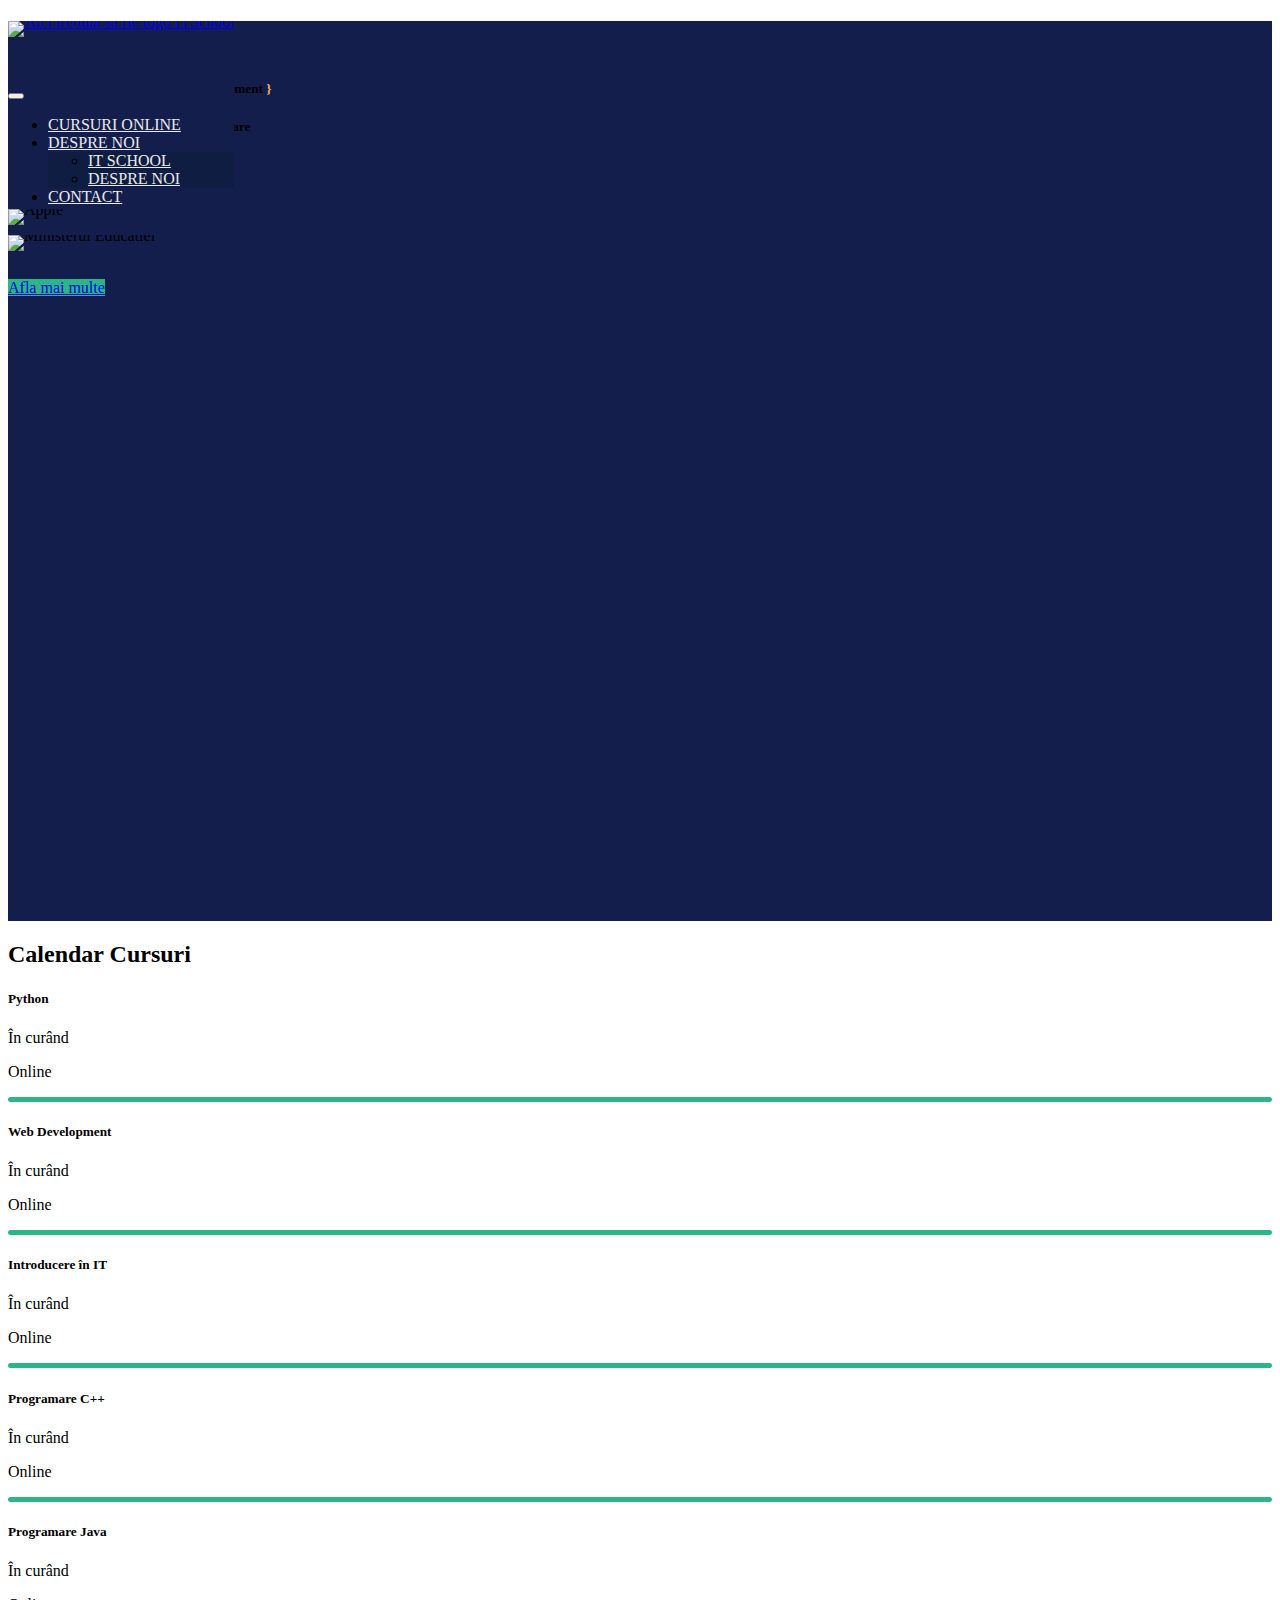
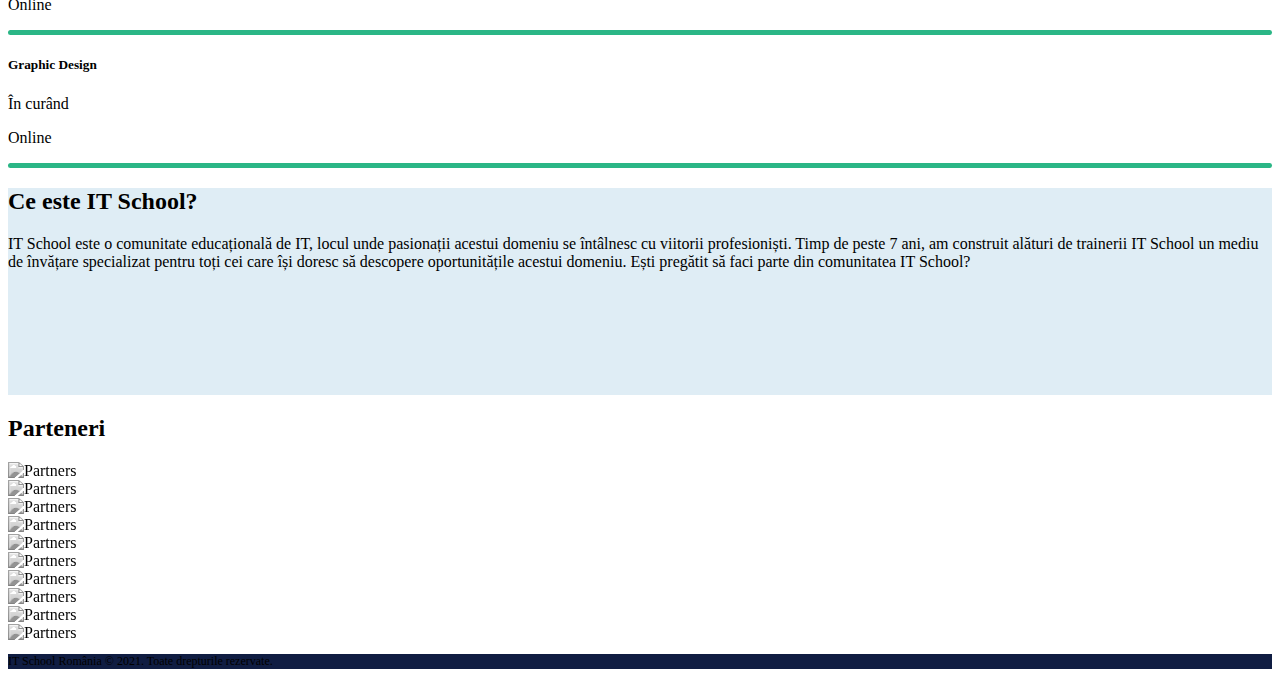
==== index.html @ e3693d5a "tot proiectul Itschool clone" ====
<!DOCTYPE html>
<html>
  <head>
    <meta charset="UTF-8" />
    <meta http-equiv="X-UA-Compatible" content="IE=edge" />
    <meta name="viewport" content="width=device-width, initial-scale=1.0" />
    <title>Clonă ITSchool</title>
    <link
      href="https://cdn.jsdelivr.net/npm/bootstrap@5.1.3/dist/css/bootstrap.min.css"
      rel="stylesheet"
      integrity="sha384-1BmE4kWBq78iYhFldvKuhfTAU6auU8tT94WrHftjDbrCEXSU1oBoqyl2QvZ6jIW3"
      crossorigin="anonymous"
    />
    <link rel="stylesheet" href="./css/main.css" />
    <link rel="stylesheet" href="./css/home.css" />
  </head>
  <body>
    <header class="w-100">
      <nav class="navbar navbar-expand-lg navbar-dark itschool-bg-primary">
        <div class="container">
          <a class="navbar-brand" href="#">
            <img
              src="https://www.itschool.ro/img/logo-white.png"
              alt="Aici trebuia sa fie logo ITSchool"
            />
          </a>
          <button
            class="navbar-toggler"
            type="button"
            data-bs-toggle="collapse"
            data-bs-target="#navbarSupportedContent"
            aria-controls="navbarSupportedContent"
            aria-expanded="false"
            aria-label="Toggle navigation"
          >
            <span class="navbar-toggler-icon"></span>
          </button>
          <div class="collapse navbar-collapse" id="navbarSupportedContent">
            <ul class="navbar-nav ms-auto mb-2 mb-lg-0">
              <li class="nav-item">
                <a
                  class="nav-link"
                  aria-current="page"
                  href="./pages/courses.html"
                >
                  Cursuri Online
                </a>
              </li>
              <li class="nav-item dropdown">
                <a
                  class="nav-link dropdown-toggle"
                  aria-current="page"
                  href="#"
                  id="dropdown-ITSchool"
                  role="button"
                  data-bs-toggle="dropdown"
                  aria-expanded="false"
                >
                  Despre Noi
                </a>
                <ul
                  class="dropdown-menu dropdown-menu-dark"
                  aria-labelledby="dropdown-ITSchool"
                >
                  <li>
                    <a class="dropdown-item" href="./index.html">IT School</a>
                  </li>
                  <li>
                    <a class="dropdown-item" href="./pages/about.html">Despre Noi</a>
                  </li>
                </ul>
              </li>
              <li class="nav-item">
                <a class="nav-link" aria-current="page" href="./pages/contact.html">Contact</a>
              </li>
            </ul>
          </div>
        </div>
      </nav>
    </header>
    <main>
      <section
        class="welcome-banner itschool-bg-primary d-flex align-items-center"
      >
        <div class="container">
          <h1 class="text-white fw-bold">Bine ai venit!</h1>
          <h5 class="text-white mt-3">
            Accelerator de cariere în
            <span class="itschool-text-primary">{</span>
            Web Development
            <span class="itschool-text-primary">}</span>
          </h5>
          <div class="welcome-banner-certificate d-md-flex ">
            <h5 class="text-white my-2">
              Cursuri IT pentru începători cu certificare
            </h5>
            <img
              class="ms-0 ms-md-4 mt-10 mt-md-0 d-block d-md-inline"
              src="https://www.itschool.ro/temp/L-micro.png"
              alt="Microsoft"
            />
            <img
              class="ms-0 ms-md-4 mt-3 mt-md-0 d-block d-md-inline"
              src="https://www.itschool.ro/temp/L-adobe.png"
              alt="Adobe"
            />
            <img
              class="ms-0 ms-md-4 mt-3 mt-md-0 d-block d-md-inline"
              src="https://www.itschool.ro/temp/L-apple.png"
              alt="Apple"
            />
            <img
              class="ms-0 ms-md-4 mt-3 mt-md-0 d-block d-md-inline"
              src="https://www.itschool.ro/temp/siglame.png"
              alt="Ministerul Educatiei"
            />
          </div>
          <br />
          <a class="btn btn-success itschool-btn-succes text-uppercase mt-3 text-white px-5 py-3 mt-4 d-none d-md-inline" href="./pages/courses.html" role="button">Afla mai multe</a>
        </div>
      </section>
      
         

      <section class="calendar">
        <div class="container">
          <div class="row my-4">
            <div class="col-12 text-center">
              <h2 class="fw-bold">Calendar Cursuri</h2>
            </div>
          </div>
        </div>
        <div class="row mx-2">
            <div class="col-xl-4 mb-3 col-lg-6 col-md-6 col-sm-12">
              <div class="card">
                <div class="card-body">
                  <h5 class="card-title">Python</h5>
                  <div class="card-description d-flex">
                    <p class="card-text mt-0">În curând</p>
                    <span class="ms-3 mb-auto bg-warning">
                      <p class="card-text mt-o">Online</p>
                    </span>
                  </div>
                </div>
                <div class="bar align-self-center"></div>
              </div>
            </div>
            
            <div class="col-xl-4 mb-3 col-lg-6 col-md-6 col-sm-12">
              <div class="card">
                <div class="card-body">
                  <h5 class="card-title">Web Development</h5>
                  <div class="card-description d-flex">
                    <p class="card-text mt-0">În curând</p>
                    <span class="ms-3 mb-auto bg-warning">
                      <p class="card-text mt-o">Online</p>
                    </span>
                  </div>
                </div>
                <div class="bar align-self-center"></div>
              </div>
            </div>

            <div class="col-xl-4 mb-3 col-lg-6 col-md-6 col-sm-12">
              <div class="card">
                <div class="card-body">
                  <h5 class="card-title">Introducere în IT</h5>
                  <div class="card-description d-flex">
                    <p class="card-text mt-0">În curând</p>
                    <span class="ms-3 mb-auto bg-warning">
                      <p class="card-text mt-o">Online</p>
                    </span>
                  </div>
                </div>
                <div class="bar align-self-center"></div>
              </div>
            </div>
          <div class="col-xl-4 mb-3 col-lg-6 col-md-6 col-sm-12">
            <div class="card">
              <div class="card-body">
                <h5 class="card-title">Programare C++</h5>
                <div class="card-description d-flex">
                  <p class="card-text mt-0">În curând</p>
                  <span class="ms-3 mb-auto bg-warning">
                    <p class="card-text mt-o">Online</p>
                  </span>
                </div>
              </div>
              <div class="bar align-self-center"></div>
            </div>
          </div>
          <div class="col-xl-4 mb-3 col-lg-6 col-md-6 col-sm-12">
            <div class="card">
              <div class="card-body">
                <h5 class="card-title">Programare Java</h5>
                <div class="card-description d-flex">
                  <p class="card-text mt-0">În curând</p>
                  <span class="ms-3 mb-auto bg-warning">
                    <p class="card-text mt-o">Online</p>
                  </span>
                </div>
              </div>
              <div class="bar align-self-center"></div>
            </div>
            </div>
          
          <div class="col-xl-4 mb-3 col-lg-6 col-md-6 col-sm-12">
            <div class="card">
              <div class="card-body">
                <h5 class="card-title">Graphic Design</h5>
                <div class="card-description d-flex">
                  <p class="card-text mt-0">În curând</p>
                  <span class="ms-3 mb-auto bg-warning">
                    <p class="card-text mt-o">Online</p>
                  </span>
                </div>
              </div>
              <div class="bar align-self-center">
              </div>
            </div>
          </div>
        </div>
          </div>
        </div>
      </section>
      <section class="who-we-are">
        <div class="container-who text-center">
          <div class="row my-4">
            <div class="col-12">
              <h2 class="fw-bold">Ce este IT School?</h2>
              <p>IT School este o comunitate educațională de IT, locul unde pasionații acestui domeniu se întâlnesc cu viitorii profesioniști. Timp de peste 7 ani, am construit alături de trainerii IT School un mediu de învățare specializat pentru toți cei care își doresc să descopere oportunitățile acestui domeniu. Ești pregătit să faci parte din comunitatea IT School?</p>
            </div>
          </div>
        </div>
        <div class="row mx-2">
          <div class="col-xl-3 mb-3 col-lg-6 col-sm-12"></div>
          <div class="card">
            </div>
          <div class="col-xl-4 mb-3 col-lg-6 col-sm-12">
            <div class="card">
              <img src="https://www.itschool.ro/temp/itschool-3.jpg" class="card-img-top" alt="">
              
            </div>
          </div>
          <div class="col-xl-4 mb-3 col-lg-6 col-sm-12">
            <div class="card">
              <img src="https://www.itschool.ro/temp/web3.jpg" class="card-img-top" alt="" >
              
            </div>
          </div>
          <div class="col-xl-4 mb-3 col-lg-6 col-sm-12">
            <div class="card">
              <img src="https://www.itschool.ro/temp/itschool-1.jpg" class="card-img-top" alt="">
              
            </div>
          </div>
          <div class="col-xl-4 mb-3 col-lg-6 col-sm-12 ">
            <div class="card">
              <img src="https://www.itschool.ro/temp/itschool-6.jpg" class="card-img-top" alt="">
              
            </div>
          </div>
          <div class="col-xl-4 mb-3 col-lg-6 col-sm-12">
            <div class="card">
              <img src="https://www.itschool.ro/temp/itschool-5.jpg" class="card-img-top" alt="">
              
            </div>
          </div>
          <div class="col-xl-4 mb-3 col-lg-6 col-sm-12">
            <div class="card">
              <img src="https://www.itschool.ro/temp/itschool-2.jpg" class="card-img-top" alt="">
              
            </div>
          </div>
        </div>
      </section>
        <section class="partners">
          <div class="container-partners">
            <div class="row pt-5 mb-4">
              <div class="col text-center">
                <h2 class="calendar-title fw-bolder">Parteneri</h2>
              </div>
            </div>
            <div
              class="partners-list row justify-content-center text-center mb-4"
            >
              <div
                class="col-xl-2 p-0 mx-2 mb-2 col-lg-2 col-md-3 col-sm-4 col-4"
              >
                <img
                  src="https://www.itschool.ro/img/parteneri/homepage/toluna.png"
                  alt="Partners"
                />
              </div>
              <div
                class="col-xl-2 p-0 mx-2 mb-2 col-lg-2 col-md-3 col-sm-4 col-4"
              >
                <img
                  src="https://www.itschool.ro/img/parteneri/homepage/123formbuilder.png"
                  alt="Partners"
                />
              </div>
              <div
                class="col-xl-2 p-0 mx-2 mb-2 col-lg-2 col-md-3 col-sm-4 col-4"
              >
                <img
                  src="https://www.itschool.ro/img/parteneri/homepage/nagarro.png"
                  alt="Partners"
                />
              </div>
              <div
                class="col-xl-2 p-0 mx-2 mb-2 col-lg-2 col-md-3 col-sm-4 col-4"
              >
                <img
                  src="https://www.itschool.ro/img/parteneri/homepage/sv.png"
                  alt="Partners"
                />
              </div>
              <div
                class="col-xl-2 p-0 mx-2 mb-2 col-lg-2 col-md-3 col-sm-4 col-4"
              >
                <img
                  src="https://www.itschool.ro/img/parteneri/homepage/dreamproduction.png"
                  alt="Partners"
                />
              </div>
              <div
                class="col-xl-2 p-0 mx-2 mb-2 col-lg-2 col-md-3 col-sm-4 col-4"
              >
                <img
                  src="https://www.itschool.ro/img/parteneri/homepage/ness.png"
                  alt="Partners"
                />
              </div>
              <div
                class="col-xl-2 p-0 mx-2 mb-2 col-lg-2 col-md-3 col-sm-4 col-4"
              >
                <img
                  src="https://www.itschool.ro/img/parteneri/homepage/instapage.png"
                  alt="Partners"
                />
              </div>
              <div
                class="col-xl-2 p-0 mx-2 mb-2 col-lg-2 col-md-3 col-sm-4 col-4"
              >
                <img
                  src="https://www.itschool.ro/img/parteneri/homepage/amdaris.png"
                  alt="Partners"
                />
              </div>
              <div
                class="col-xl-2 p-0 mx-2 mb-2 col-lg-2 col-md-3 col-sm-4 col-4"
              >
                <img
                  src="https://www.itschool.ro/img/parteneri/homepage/fortech.png"
                  alt="Partners"
                />
              </div>
              <div
                class="col-xl-2 p-0 mx-2 mb-2 col-lg-2 col-md-3 col-sm-4 col-4"
              >
                <img
                  src="https://www.itschool.ro/img/parteneri/homepage/visma.png"
                  alt="Partners"
                />
              </div>
            </div>
          </div>
        </section>  
    </main>
      <footer class="my-bg-primary w-100">
        <div class="container-footer">
          <div class="row py-3">
            <div class="col-12 text-center py-3">
              <p class="footer-info text-white m-0 p-0">
                IT School România © 2021. Toate drepturile rezervate.
              </p>
            </div>
          </div>
        </div>
    </footer>
    <!--Aici este JavaScript-->
    <script
      src="https://cdn.jsdelivr.net/npm/bootstrap@5.1.3/dist/js/bootstrap.bundle.min.js"
      integrity="sha384-ka7Sk0Gln4gmtz2MlQnikT1wXgYsOg+OMhuP+IlRH9sENBO0LRn5q+8nbTov4+1p"
      crossorigin="anonymous"
    ></script>
  </body>
</html>
---- css/main.css ----
:root {
  --bg-primary: #141e4c;
  --text-primary: #101d42;
  --text-secondary: #fbb44c;
  --text-dark: #2b2922;
  --text-light: #eaeaea;
  --text-white: #ffffff;
  --bg-primary: #141e4c;
  --bg-secondary: #dfedf5;
  --bg-dark: #101d42;
  --bg-light: #ffffff;
  --button-color: #2bb686;
}
header {
  position: fixed;
  z-index: 1;
}
.itschool-bg-primary {
  background-color: var(--bg-primary);
}

nav .navbar-brand img {
  width: auto;
  height: 60px;
}
nav .navbar-nav .nav-item .nav-link,
nav .navbar-nav .dropdown-item {
  text-transform: uppercase;
  color: var(--text-light);
}
nav .navbar-nav .nav-item .nav-link:hover,
nav .navbar-nav .dropdown-item:hover {
  color: var(--text-secondary);
  background-color: transparent;
}
nav .navbar-nav .dropdown-menu {
  background-color: var(--bg-dark);
}
footer .footer-info {
  font-size: var(--fs-small);
}
.itschool-text-primary {
  color: var(--text-secondary);
}
---- css/home.css ----
:root {
  --bg-dark: #101d42;
  --bg-light: #ffffff;
  --bg-primary: #141e4c;
  --bg-secondary: #dfedf5;
  --button-color: #2bb686;
  --fs-large: 1rem;
  --fs-medium: 0.875rem;
  --fs-small: 0.75rem;
  --mobile-logo-height: 45px;
  --spacing-large: 1.75rem;
  --spacing-medium: 1rem;
  --spacing-small: 0.5rem;
  --spacing-tiny: 0.25rem;
  --spacing-xl: 2.625rem;
  --text-dark: #2b2922;
  --text-light: #eaeaea;
  --text-primary: #101d42;
  --text-secondary: #fbb44c;
  --text-white: #ffffff;
}

.welcome-banner {
  height: 100vh;
}

.container img {
  display: flex;
  flex-direction: row;
  line-height: 1px;
  height: 25px;
  margin-bottom: 1px;
  width: auto;
  top: var(--spacing-small);
}

.container p span {
  color: var(--text-secondary);
}
.calendar .card .bar {
  height: 5px;
  width: 100%;
  background-color: var(--button-color);
  border-radius: 3px;
}
div .row {
  z-index: -999;
}

.who-we-are {
  background-color: var(--bg-secondary);
}
main .partners .partners-list img {
  height: 100px;
  width: auto;
  filter: grayscale(100%);
}

main .partners .partners-list img:hover {
  filter: grayscale(0);
}
.container-footer {
  background-color: #101d42;
}
.itschool-btn-succes {
  background-color: var(--button-color);
}
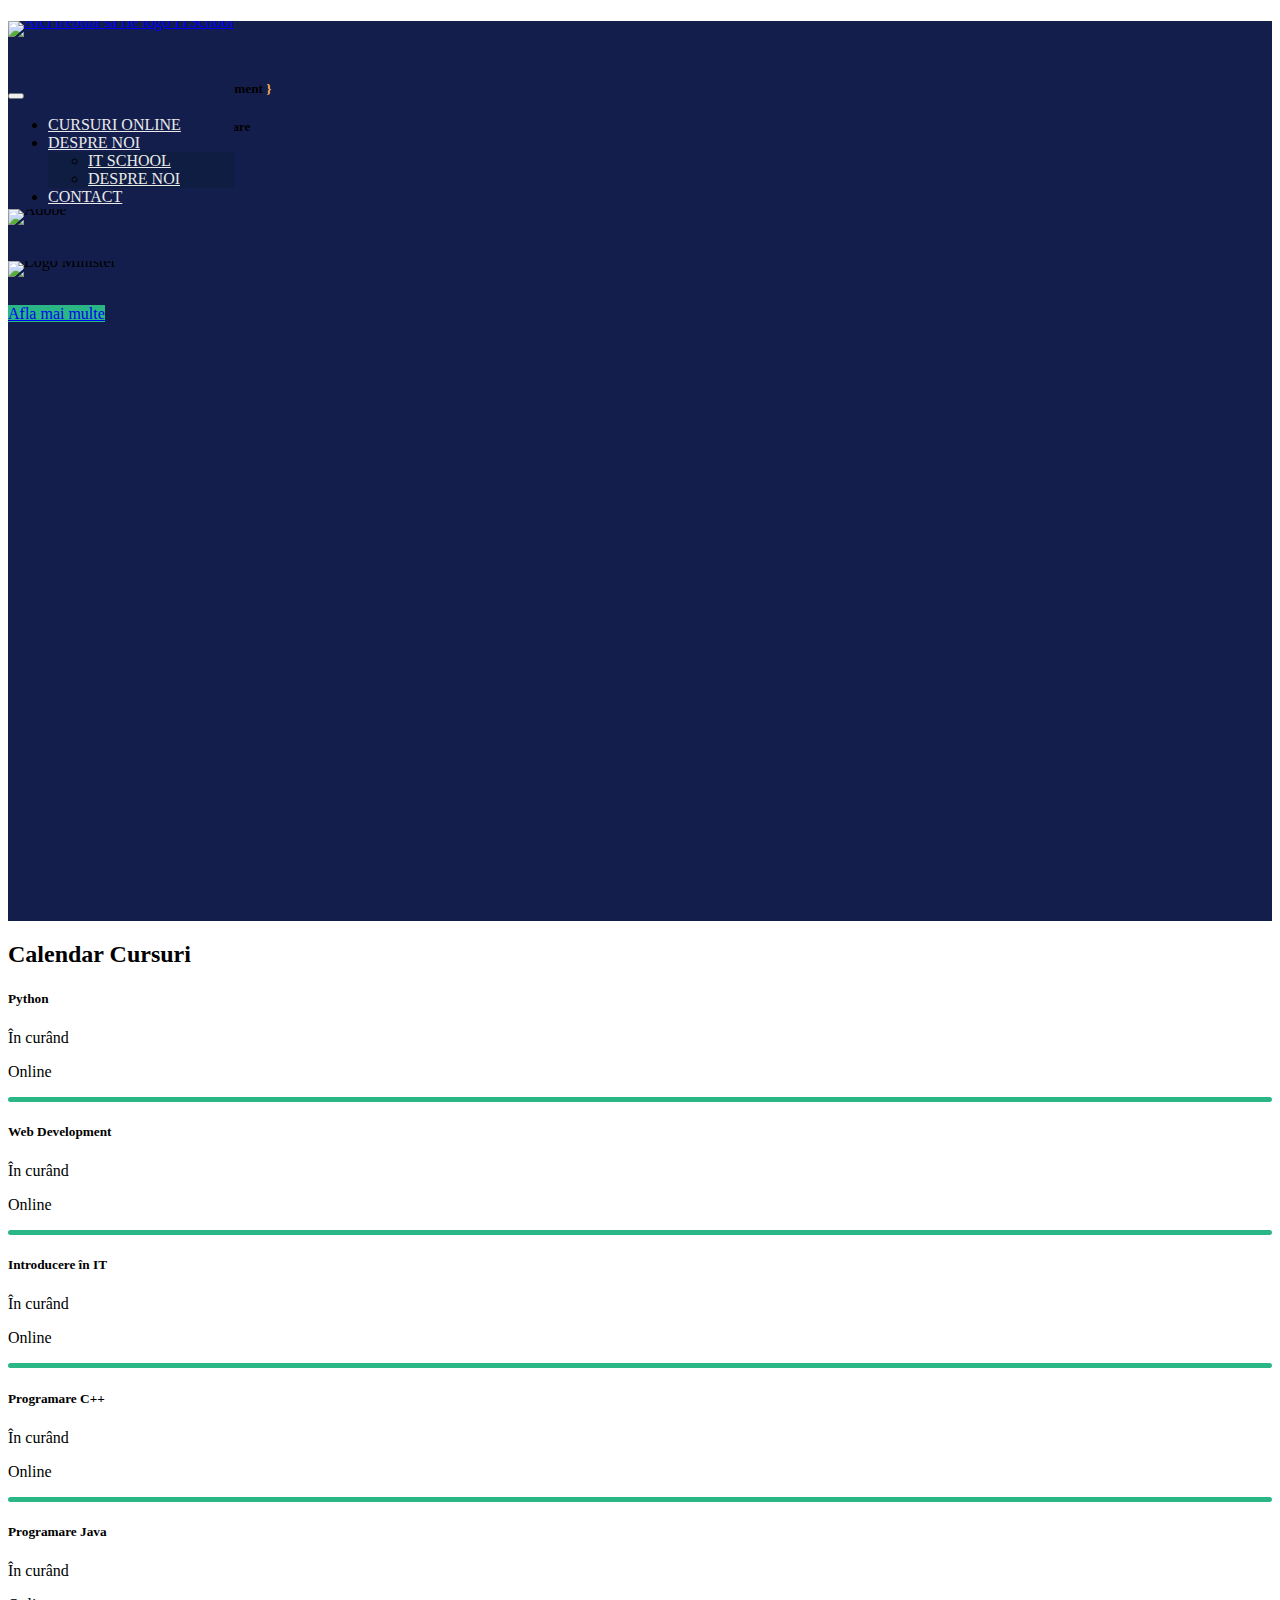
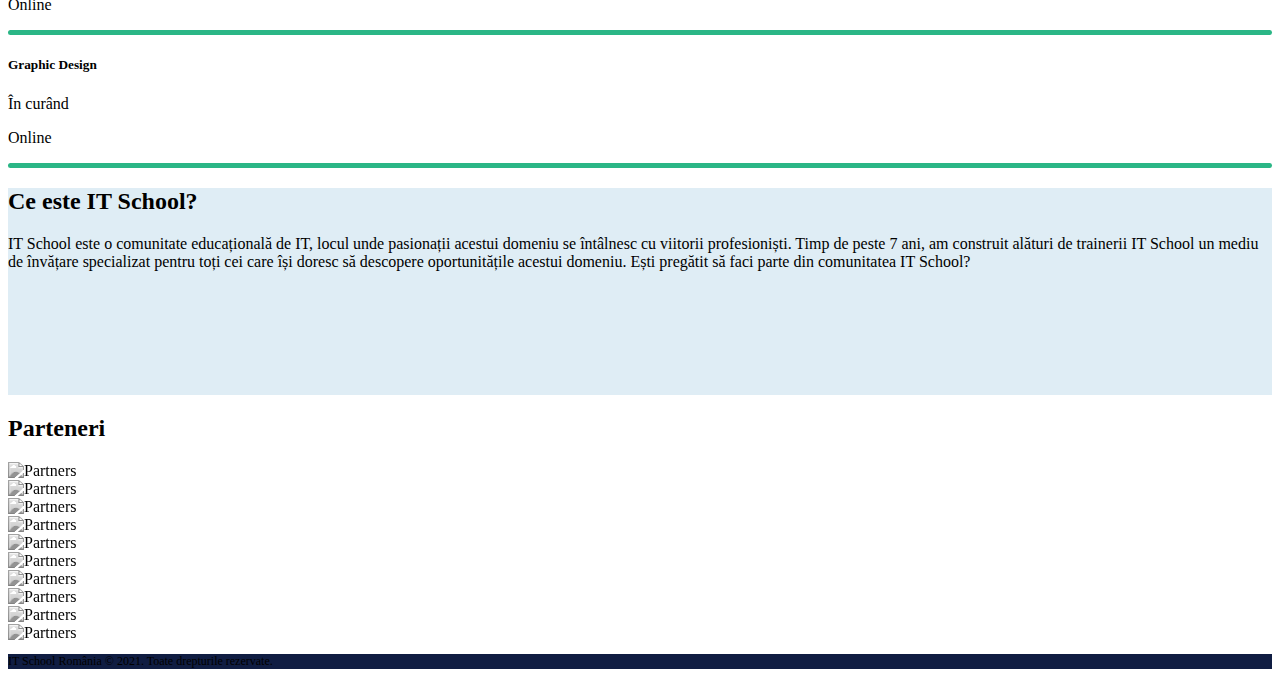
==== commit 66b735d3: "entire-project" ====
--- a/index.html
+++ b/index.html
@@ -101,19 +101,17 @@
             />
             <img
               class="ms-0 ms-md-4 mt-3 mt-md-0 d-block d-md-inline"
-              src="https://www.itschool.ro/temp/L-adobe.png"
+              src="https://www.itschool.ro/_next/static/media/its-white.edfca8a5.png"
+              alt="IT"
+            />
+            <img
+              class="ms-0 ms-md-4 mt-3 mt-md-0 d-block d-md-inline"
+              src="https://www.itschool.ro/_next/static/media/adobe.5bd44582.svg"
               alt="Adobe"
             />
             <img
-              class="ms-0 ms-md-4 mt-3 mt-md-0 d-block d-md-inline"
-              src="https://www.itschool.ro/temp/L-apple.png"
-              alt="Apple"
-            />
-            <img
-              class="ms-0 ms-md-4 mt-3 mt-md-0 d-block d-md-inline"
-              src="https://www.itschool.ro/temp/siglame.png"
-              alt="Ministerul Educatiei"
-            />
+              class="ms-0 ms-md-4 mt-3 mt-md-0 d-block d-md-inline">
+              <img src="https://www.itschool.ro/_next/static/media/edu.28bee622.svg" alt="Logo Minister">
           </div>
           <br />
           <a class="btn btn-success itschool-btn-succes text-uppercase mt-3 text-white px-5 py-3 mt-4 d-none d-md-inline" href="./pages/courses.html" role="button">Afla mai multe</a>
